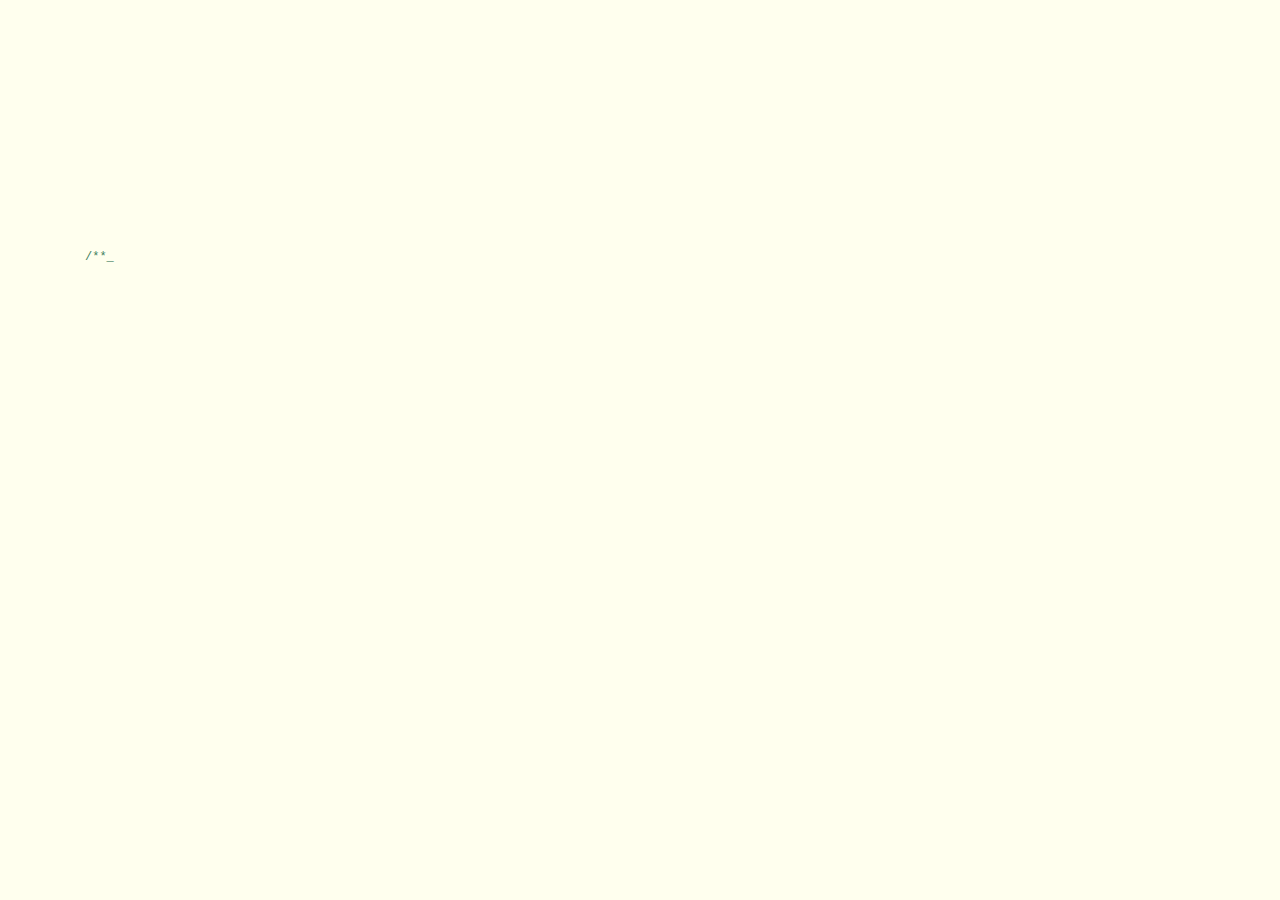
==== love/index.html @ 1f679e45 "Site updated: 2018-02-14 18:39:24" ====
<!DOCTYPE HTML>
<html xmlns="http://www.w3.org/1999/xhtml" xml:lang="en" lang="en">
<head>
	<title>Our Love Story</title>
	<meta http-equiv="content-type" content="text/html; charset=UTF-8">
	<style type="text/css">
		@font-face {
			font-family: digit;
			src: url('digital-7_mono.ttf') format("truetype");
		}
	</style>
	<link href="css/default.css" type="text/css" rel="stylesheet">
	<script type="text/javascript" src="js/jquery.js"></script>
	<script type="text/javascript" src="js/garden.js"></script>
    <script type="text/javascript" src="js/functions.js"></script>
</head>

<body>
	<div id="mainDiv">
		<div id="content">
			<div id="code">
				<span class="comments">/**</span><br />
				<span class="space"/><span class="comments">* We met in hey  wechat group ,</span><br />
				<span class="space"/><span class="comments">* I love your smile.</span><br />
				<span class="space"/><span class="comments">*/</span><br />
				Boy i = <span class="keyword">new</span> Boy(<span class="string">"pengpengli"</span>);<br />
				Girl u = <span class="keyword">new</span> Girl(<span class="string">"yibaobao"</span>);<br />
				<span class="comments">// Jun 21, 2017, I told you I love you. </span><br />
				i.love(u);<br />
				<span class="comments">// Luckily, you accepted and became my girlfriend eversince.</span><br />
				u.accepted();<br />
				<span class="comments">// Since then, I miss u every day.</span><br />
				i.miss(u);<br />
				<span class="comments">// And take care of u and our love.</span><br />
				i.takeCareOf(u);<br />
				<span class="comments">// You say that you won't be so easy to marry me.</span><br />
				<span class="comments">// So I keep waiting and I have confidence that you will.</span><br />
				<span class="keyword">boolean</span> isHesitate = <span class="keyword">true</span>;<br />
				<span class="keyword">while</span> (isHesitate) {<br />
				<span class="placeholder"/>i.waitFor(u);<br />
				<span class="placeholder"/><span class="comments">// I think it is an important decision</span><br />
				<span class="placeholder"/><span class="comments">// and you should think it over.</span><br />
				<span class="placeholder"/>isHesitate = u.thinkOver();<br />
				}<br />
				<span class="comments">// After a romantic wedding, we will live happily ever after.</span><br />
				i.marry(u);<br />
				i.liveHappilyWith(u);<br />
			</div>
			<div id="loveHeart">
				<canvas id="garden"></canvas>
				<div id="words">
					<div id="messages">
						Baby, I have fallen in love with you for
						<div id="elapseClock"></div>
					</div>
					<div id="loveu">
						Love u forever and ever.<br/>
						<div class="signature">- pengpengli</div>
					</div>
				</div>
			</div>
		</div>
	</div>
	<script type="text/javascript">
		var offsetX = $("#loveHeart").width() / 2;
		var offsetY = $("#loveHeart").height() / 2 - 55;
		var together = new Date();
		together.setFullYear(2017, 5, 21);
		together.setHours(20);
		together.setMinutes(0);
		together.setSeconds(0);
		together.setMilliseconds(0);
		
		if (!document.createElement('canvas').getContext) {
			var msg = document.createElement("div");
			msg.id = "errorMsg";
			msg.innerHTML = "Your browser doesn't support HTML5!<br/>Recommend use Chrome 14+/IE 9+/Firefox 7+/Safari 4+"; 
			document.body.appendChild(msg);
			$("#code").css("display", "none")
			$("#copyright").css("position", "absolute");
			$("#copyright").css("bottom", "10px");
		    document.execCommand("stop");
		} else {
			setTimeout(function () {
				startHeartAnimation();
			}, 5000);

			timeElapse(together);
			setInterval(function () {
				timeElapse(together);
			}, 500);

			adjustCodePosition();
			$("#code").typewriter();
		}
	</script>
</body>
</html>
---- love/css/default.css ----
body{margin:0;padding:0;background:#ffe;font-size:12px;overflow:auto}#mainDiv{width:100%;height:100%}#loveHeart{float:left;width:670px;height:625px}#garden{width:100%;height:100%}#elapseClock{text-align:right;font-size:18px;margin-top:10px;margin-bottom:10px}#words{font-family:"sans-serif";width:500px;font-size:24px;color:#666}#messages{display:none}#elapseClock .digit{font-family:"digit";font-size:36px}#loveu{padding:5px;font-size:22px;margin-top:80px;margin-right:120px;text-align:right;display:none}#loveu .signature{margin-top:10px;font-size:20px;font-style:italic}#clickSound{display:none}#code{float:left;width:440px;height:400px;color:#333;font-family:"Consolas","Monaco","Bitstream Vera Sans Mono","Courier New","sans-serif";font-size:12px}#code .string{color:#2a36ff}#code .keyword{color:#7f0055;font-weight:bold}#code .placeholder{margin-left:15px}#code .space{margin-left:7px}#code .comments{color:#3f7f5f}#copyright{margin-top:10px;text-align:center;width:100%;color:#666}#errorMsg{width:100%;text-align:center;font-size:24px;position:absolute;top:100px;left:0}#copyright a{color:#666}
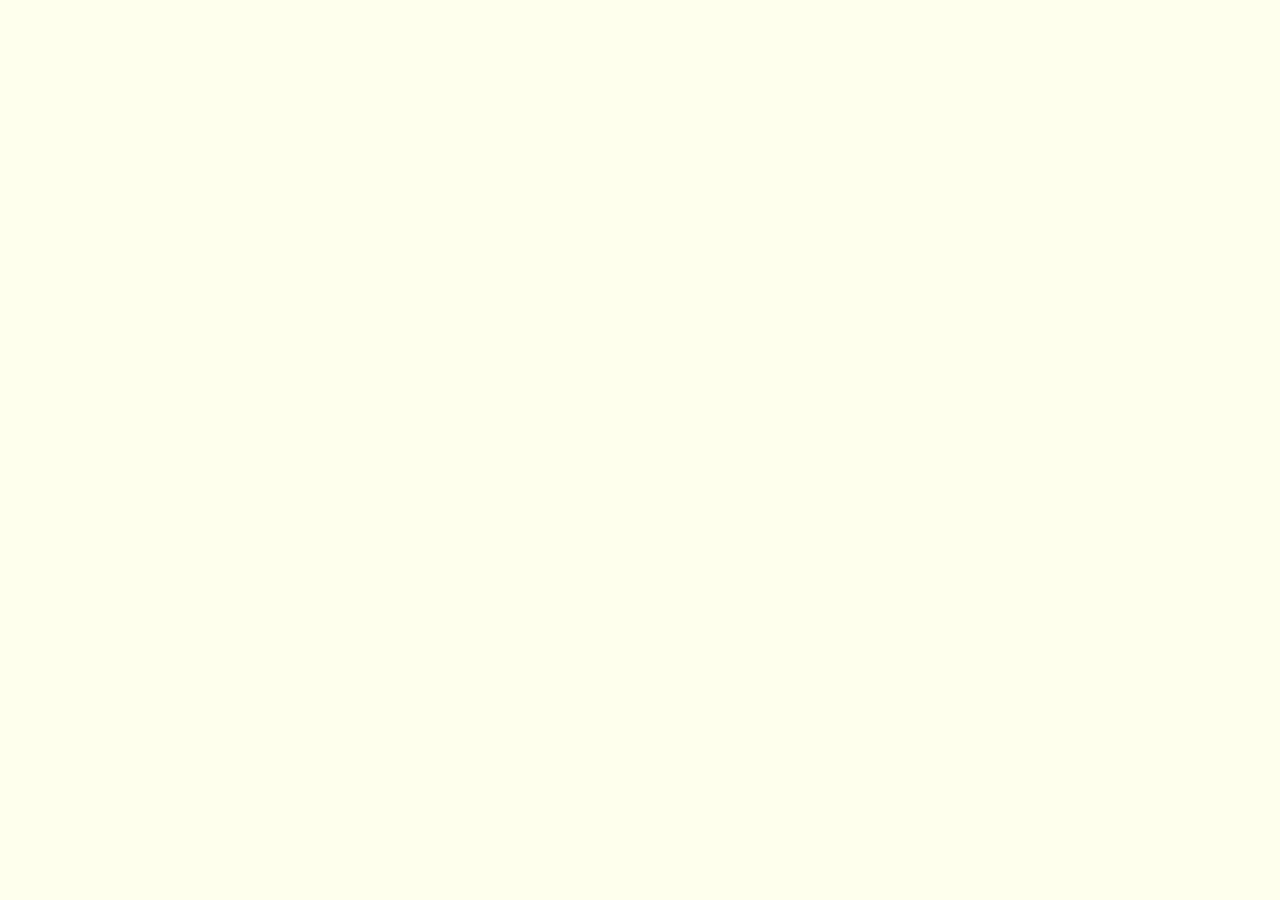
==== commit 244afa6b: "Site updated: 2018-02-14 18:53:11" ====
--- a/love/index.html
+++ b/love/index.html
@@ -18,34 +18,6 @@
 <body>
 	<div id="mainDiv">
 		<div id="content">
-			<div id="code">
-				<span class="comments">/**</span><br />
-				<span class="space"/><span class="comments">* We met in hey  wechat group ,</span><br />
-				<span class="space"/><span class="comments">* I love your smile.</span><br />
-				<span class="space"/><span class="comments">*/</span><br />
-				Boy i = <span class="keyword">new</span> Boy(<span class="string">"pengpengli"</span>);<br />
-				Girl u = <span class="keyword">new</span> Girl(<span class="string">"yibaobao"</span>);<br />
-				<span class="comments">// Jun 21, 2017, I told you I love you. </span><br />
-				i.love(u);<br />
-				<span class="comments">// Luckily, you accepted and became my girlfriend eversince.</span><br />
-				u.accepted();<br />
-				<span class="comments">// Since then, I miss u every day.</span><br />
-				i.miss(u);<br />
-				<span class="comments">// And take care of u and our love.</span><br />
-				i.takeCareOf(u);<br />
-				<span class="comments">// You say that you won't be so easy to marry me.</span><br />
-				<span class="comments">// So I keep waiting and I have confidence that you will.</span><br />
-				<span class="keyword">boolean</span> isHesitate = <span class="keyword">true</span>;<br />
-				<span class="keyword">while</span> (isHesitate) {<br />
-				<span class="placeholder"/>i.waitFor(u);<br />
-				<span class="placeholder"/><span class="comments">// I think it is an important decision</span><br />
-				<span class="placeholder"/><span class="comments">// and you should think it over.</span><br />
-				<span class="placeholder"/>isHesitate = u.thinkOver();<br />
-				}<br />
-				<span class="comments">// After a romantic wedding, we will live happily ever after.</span><br />
-				i.marry(u);<br />
-				i.liveHappilyWith(u);<br />
-			</div>
 			<div id="loveHeart">
 				<canvas id="garden"></canvas>
 				<div id="words">
@@ -63,7 +35,7 @@
 	</div>
 	<script type="text/javascript">
 		var offsetX = $("#loveHeart").width() / 2;
-		var offsetY = $("#loveHeart").height() / 2 - 55;
+		var offsetY = $("#loveHeart").height() / 2;
 		var together = new Date();
 		together.setFullYear(2017, 5, 21);
 		together.setHours(20);
@@ -83,7 +55,7 @@
 		} else {
 			setTimeout(function () {
 				startHeartAnimation();
-			}, 5000);
+			}, 1000);
 
 			timeElapse(together);
 			setInterval(function () {
